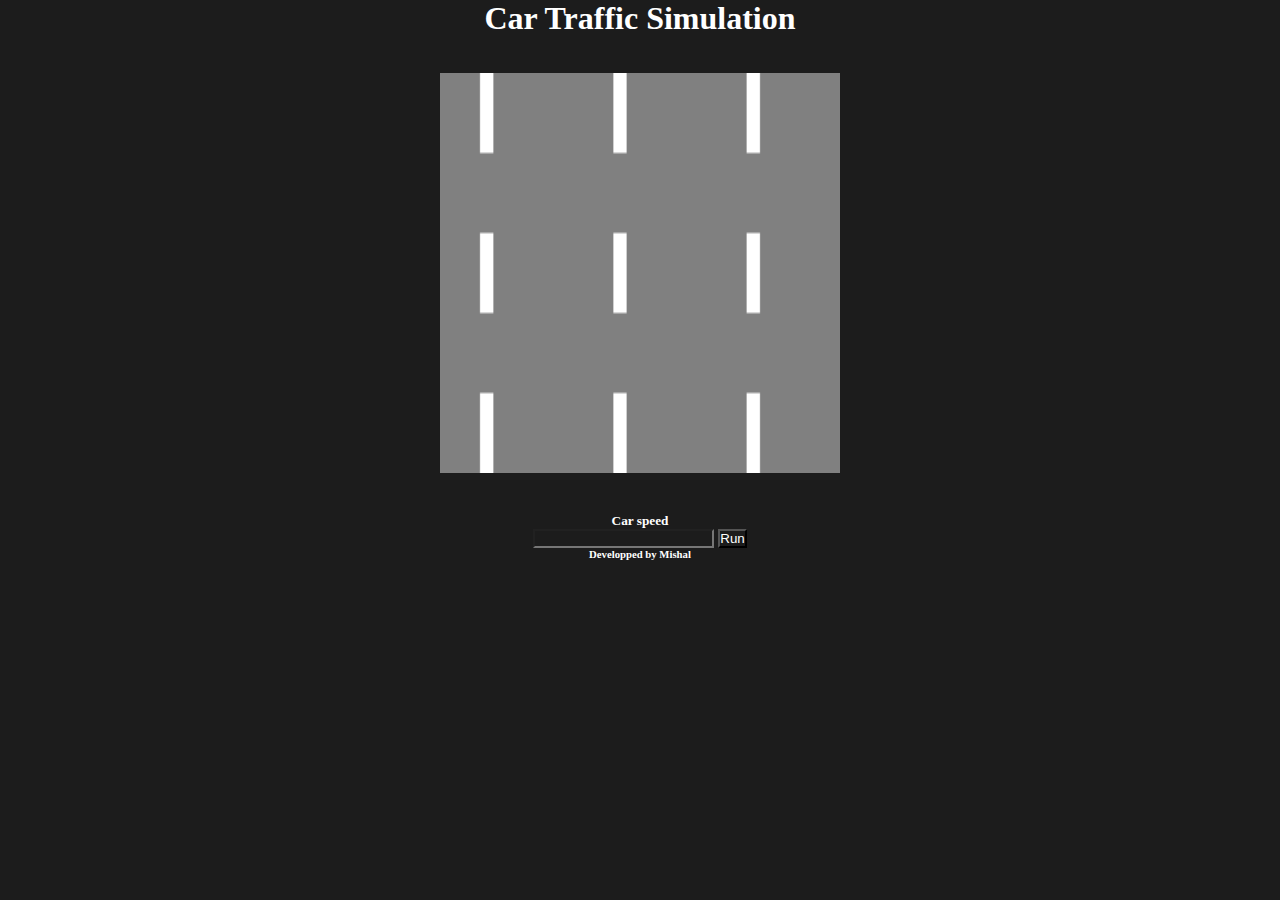
==== index.html @ 15ce1d7f "commit project files" ====
<!DOCTYPE html>
<html>
<head>
  <meta charset="utf-8">
  <title>Car Race</title>
<link rel="stylesheet" type="text/css" href="style.css">
</head>
<body> 

	<div id="container">
		<h1>Car Traffic Simulation</h1>
		
		</br>
		</br>
		<canvas id="myCanvas">canvas red</canvas>  
		<br>
		<br>
		<br>
		<!-- <button id="powerBtn"></button> -->
		 
		<h5>Car speed</h5>

		<input type="text" id="cspeed" >
		<button onclick="cspeed()">Run</button>
<p id="demo"></p>

		<h6>Developped by Mishal</h6>                                                            
	</div>
	<script type="text/javascript" src="jquery-1.10.2.min.js"></script>
	<script src="script.js"></script>
	<script type="text/javascript">
// $(function() {
//     var log = function(msg) {
//         $("<div>").text(msg).appendTo($("#log"));
//         console.log(msg);
//     };
//     var logtouch = function(evtype, t) {
//         log(evtype + " " + t.identifier + ": (" + t.pageX + "," + t.pageY + ") force=" + t.webkitForce + " size=" + t.webkitRadiusX + " x " +t.webkitRadiusY + " < " + t.webkitRotationAngle + "deg");
//     }
    
//     var mouseIsDown = false;
    
//     //$(document).on("contextmenu", false);

//     $(document).on("mousedown", function () { mouseIsDown = true; log("mousedown"); });
//     $(document).on("mouseup", function () { mouseIsDown = false; log("mouseup"); });
//     $(document).on("click", function () { log("CLICK!!!"); });
    
//     $(document).on("mousemove", function () { log("mousemove"); });
//     $(document).on("touchstart touchmove touchend touchcancel", function(ev) {
//         $.each(ev.originalEvent.touches, function (i, t) { logtouch(ev.type + "-touches", t); });
//         $.each(ev.originalEvent.changedTouches, function (i, t) { logtouch(ev.type + "-changed", t); });
//         $.each(ev.originalEvent.targetTouches, function (i, t) { logtouch(ev.type + "-target", t); });
//     });
// });

  </script>
  
</body>
</html>
---- style.css ----
*{
  padding:0;
  margin:0;
  background-color:#1c1c1c;
  color:white;
}
#container
{
	margin: 0 auto;
	width:200px;
    text-align:center;



    
    margin-left: 200.5;
    margin-right: 235.5;
    width: 446px;
 



}
#myCanvas{
  width:400px;
  height:400px;
  background-color:gray;
}

#powerBtn{
	width:40px;
	height: 20px;
	font-size: 10px;
    color:white;
}


#rightBtn{
  width:35px;
  height: 30px;
  font-size: 10px;
    color:white;
}


#leftBtn{
  width:35px;
  height: 30px;
  font-size: 10px;
    color:white;
}

#upBtn{
  width:50px;
   
  font-size: 8px;
    color:white;
}


#downBtn{
  width:50px;
   
  font-size: 8px;
    color:white;
}
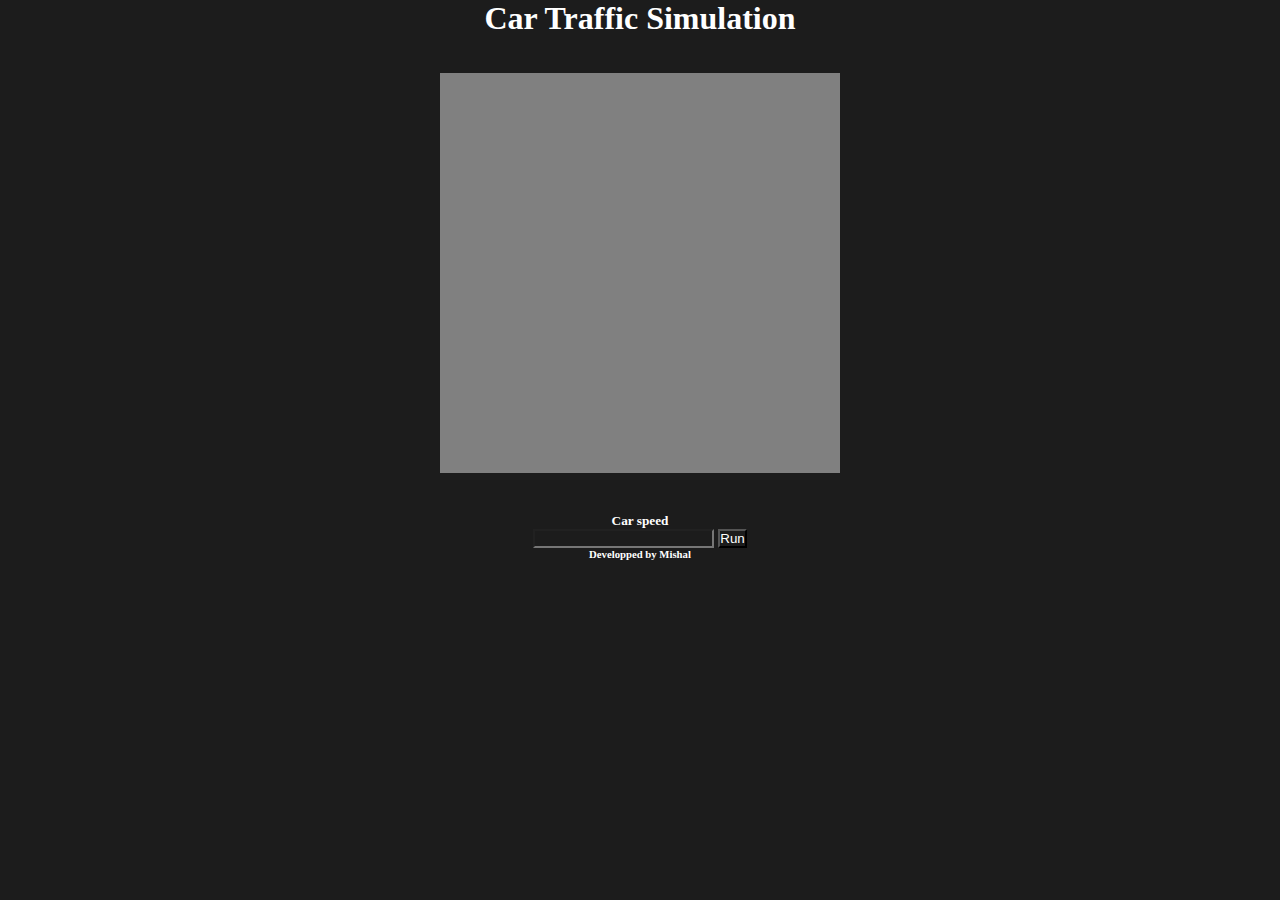
==== commit f7b06996: "adding jasmine and make first CarSpec test" ====
--- a/index.html
+++ b/index.html
@@ -27,7 +27,14 @@
 		<h6>Developped by Mishal</h6>                                                            
 	</div>
 	<script type="text/javascript" src="jquery-1.10.2.min.js"></script>
+	
+	<script src="src/Car.js"></script>
+	<script src="src/Truck.js"></script>
+	<script src="src/Car.js"></script>
+	<script src="src/Car.js"></script>
+	
 	<script src="script.js"></script>
+	
 	<script type="text/javascript">
 // $(function() {
 //     var log = function(msg) {
